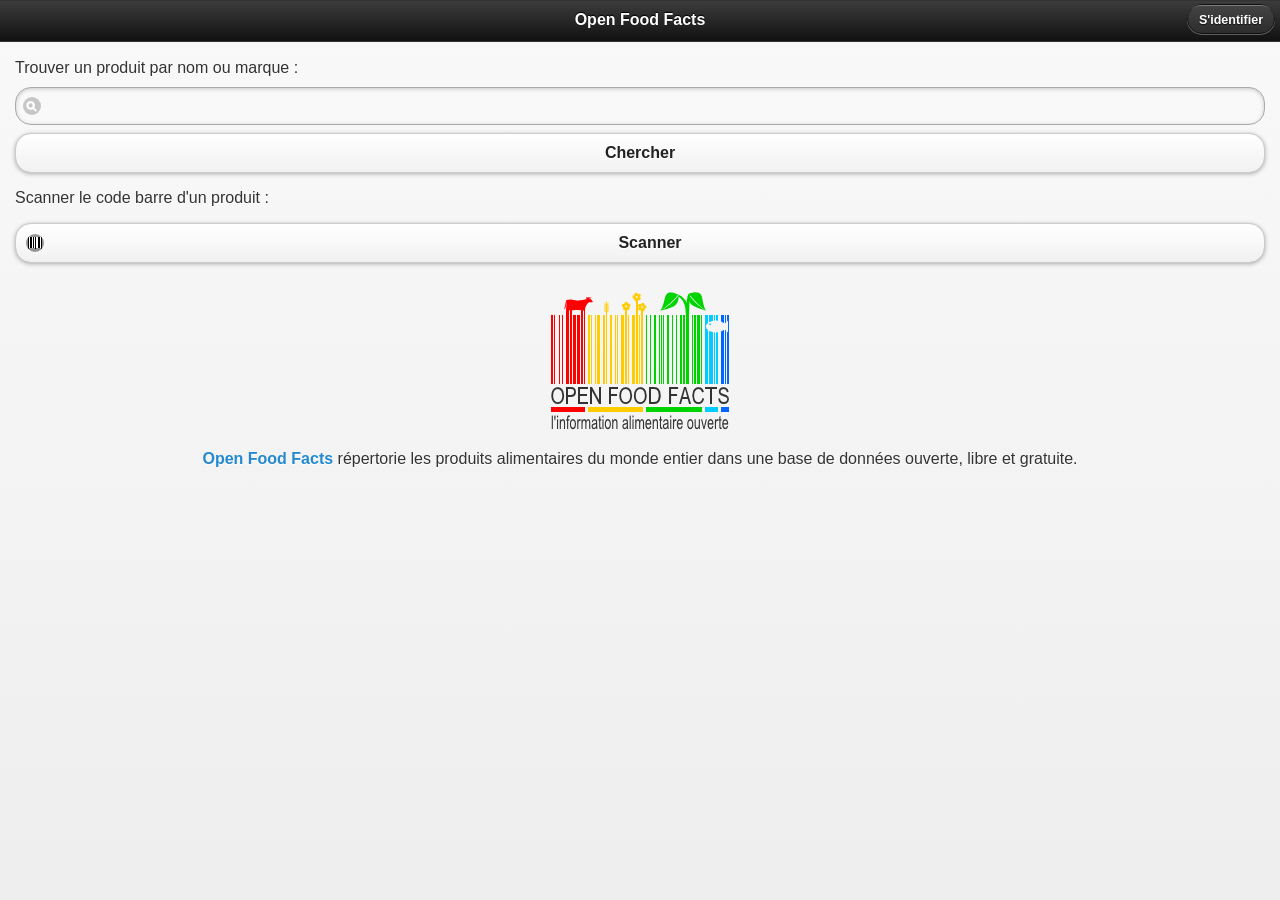
==== phonegap/Open Food Facts/assets/www/index.html @ 17e9d5e0 "added header" ====
<!DOCTYPE HTML>
<html>
<head>
<title>Open Food Facts</title>
<meta name="viewport" content="width=device-width, initial-scale=1"> 

<meta http-equiv="Content-type" content="text/html; charset=utf-8">

<script src="phonegap.js"></script>
<script type="text/javascript" charset="utf-8" src="barcodescanner.js"></script>   

<link rel="stylesheet" href="jquery.mobile-1.2.0.min.css" />
<link rel="stylesheet" href="off.css" />

<script src="jquery-1.8.2.min.js"></script>
<script src="jquery.mobile-1.2.0.min.js"></script>   
<script type="text/javascript" charset="utf-8">
    
var code;
    

function onDeviceReady() {
    // Now safe to use the PhoneGap API
    document.addEventListener("menubutton", onMenuKeyDown, false);
}

function onMenuKeyDown() {
	$.mobile.changePage('#page_menu', {transition: 'pop', role: 'dialog'});
}

// Called when capture operation is finished
//
function captureSuccess(mediaFiles) {
    var i, len;
    for (i = 0, len = mediaFiles.length; i < len; i += 1) {
        uploadFile(mediaFiles[i]);
    }       
}

// Called if something bad happens.
// 
function captureError(error) {
    //var msg = 'An error occurred during capture: ' + error.code;
    //navigator.notification.alert(msg, null, 'Erreur de prise de photo - ' + error.code);
}

// A button will call this function
//
function captureImage() {
    // Launch device camera application, 
    // allowing user to capture up to 2 images
    navigator.device.capture.captureImage(captureSuccess, captureError, {limit: 1});
}

// Upload files to server
function uploadFile(mediaFile) {
    var ft = new FileTransfer(),
        path = mediaFile.fullPath,
        name = mediaFile.name;

	console.log('Uploading image for product code: ' + code);
	
	var filename = name.replace(/\./, "_");
	var uploading = "uploading_" + filename;
	
	if ($(uploading).length <= 0) {
		$('#upload_image_result').append("<p id=\"" + uploading + "\"></p>");
	}
	$('#' + uploading).html('<img src="loading2.gif" style="margin-right:10px" />Envoi en cours');
		
	var params = {code: code, imagefield: "front" };
	if (window.localStorage.getItem("user_id")) {
		params.user_id = window.localStorage.getItem("user_id");
		params.password = window.localStorage.getItem("password");
	}

    ft.upload(path,
        "http://fr.openfoodfacts.org/cgi/product_image_upload.pl",
        function(result) {
            console.log('Upload success: ' + result.responseCode);
            console.log(result.bytesSent + ' bytes sent');
            $('#' + uploading).html("<p>Image reçue, merci !</p>");
        },
        function(error) {
            console.log('Error uploading file ' + path + ': ' + error.code);
            $('#' + uploading).html("<p>Problème lors de l'envoi de l'image.<input id=\"" + uploading + "_retry\" type=\"button\" value=\"Réessayer\"\" ></p>");
            $('#' + uploading + "_retry").click(function() {
  				uploadFile(mediaFile);
			});
        },
        { fileKey: 'imgupload_front', fileName: name, params : params});   
}
    
    
function loadmore_click (e) {
            	var href = $('#loadmorelink').attr("href");
            	$('#loadmore').html('<img src="loading2.gif" style="margin:10px" />');
			    $.getJSON(href, function(data) {
			    	$('#loadmore').remove();
			    	$('#search_results_list').append(data.jqm).listview('refresh');
			    	$('#loadmore').bind('click', loadmore_click);
			    	$('#loadmorelink').bind('click', loadmore_click);

			    });
			    e.preventDefault();
			    return false;
			}    
			
function show_login () {

	var user_id = window.localStorage.getItem("user_id");
	var password = window.localStorage.getItem("password");
	var name = window.localStorage.getItem("name");
	
	if ((user_id != null) && (password != null)) {
		$("#login_form").hide();
        $("#login_button").hide();
        $("#login_logout").show();
        if (name != null) {
        	$("#login_info").html("Bonjour " + name + " !");
        }
        $("#login_link").find('.ui-btn-text').text("Déconnecter");	
    }
	else {
		$("#login_form").show();
        $("#login_button").show();
        $("#login_logout").hide();
        $("#login_link").find('.ui-btn-text').text("S'identifier");	
	}
}			

    function init() {
        console.log("GOT AN ONLOAD!!!")
        //document.addEventListener("touchmove", preventBehavior, false);
        
        document.addEventListener("deviceready", onDeviceReady, false);
        
		show_login();
        
$('#search').submit(function() { // catch the form's submit event
	$('#search_results').html('<div id="loading"><p>Recherche en cours</p>'
				+ '<img src="loading2.gif" /></div>');
    $.mobile.changePage( "#page_search", {});
    $.ajax({ // create an AJAX call...
        data: $(this).serialize(), // get the form data
        type: $(this).attr('method'), // GET or POST
        url: $(this).attr('action'), // the file to call
        success: function(data) { // on success..
            $('#search_results').html(data.jqm); // update the DIV
            $('#page_search').trigger("create");
            
            $('#loadmore').bind('click', loadmore_click);
			$('#loadmorelink').bind('click', loadmore_click);
   
        }
    });
    return false; // cancel original event to prevent form submitting
}); 


$('[name=user_id]').change(function() {
	$("#login_button").show();
});
$('[name=password]').change(function() {
	$("#login_button").show();
});




$("#logout").bind( "click", function(event, ui) {
     	window.localStorage.removeItem("password");
       	window.localStorage.removeItem("name");  
       	$("#login_info").html("");          	
       	show_login();
       	return false;
});
   
$('#login').submit(function() { // catch the form's submit event

	$("#login_info").html('Connexion en cours');
	$("#login_button").hide();

    $.ajax({ // create an AJAX call...
        data: $(this).serialize(), // get the form data
        type: $(this).attr('method'), // GET or POST
        url: $(this).attr('action'), // the file to call
        success: function(data) { // on success..
            
            if (data.user_id) {
            	window.localStorage.setItem("user_id", $('[name=user_id]').val());
            	window.localStorage.setItem("password", $('[name=password]').val());
            	window.localStorage.setItem("name", data.name);
            }
            else {
            	window.localStorage.removeItem("password");
            	window.localStorage.removeItem("name");            	  	
            	$("#login_info").html("Mauvais nom d'utilisateur ou mot de passe");
            }
            show_login();
   
        },
        error: function(jqXHR, textStatus, errorThrown) {
            window.localStorage.removeItem("password");
            window.localStorage.removeItem("name");             
            $("#login_info").html("Identification impossible : pas de réseau ?");
            show_login();

        }
        
    });
    return false; // cancel original event to prevent form submitting
}); 
   
   
    }
    
    var preventBehavior = function(e) { 
      e.preventDefault(); 
    };

    
    function scan() {
    
    	console.log("Scanning");    	
    
        window.plugins.barcodeScanner.scan(function(result) {
        		console.log("Got a barcode");
        		console.log("Got a barcode: " + result.text + " format: " + result.format);
                // alert("We got a barcode\n" + "Result: " + result.text + "\n" + "Format: " + result.format);
                code = result.text; 
                $.mobile.changePage("#page_product?code=" + result.text);
            }, function(error) {
                console.log("Scanning failed: " + error);
                alert("Scanning failed: " + error);
            });
            
          console.log("Scanning -- done");
    }
    
    function encode(type, data) {
        window.plugins.barcodeScanner.encode(type, data, function(result) {
                alert("encode success: " + result);
            }, function(error) {
                alert("encoding failed: " + error);
            });
    }
    
    
$( document ).bind( "mobileinit", function() {
    // Make your jQuery Mobile framework configuration changes here!

    $.mobile.allowCrossDomainPages = true;
    // following option does not seem to work, adding a back button manually instead
     $.mobile.page.prototype.options.addBackBtn = true;

});


// There is one product page for all products
// Listen for any attempts to call changePage().
$(document).bind( "pagebeforechange", function( e, data ) {

	// We only want to handle changePage() calls where the caller is
	// asking us to load a page by URL.
	if ( typeof data.toPage === "string" ) {

		// We are being asked to load a page by URL, but we only
		// want to handle URLs that request the data for a specific
		// product.
		var u = $.mobile.path.parseUrl( data.toPage );
		var	re = /^#page_product/;

		if ( u.hash.search(re) !== -1 ) {

			// We're being asked to display the items for a specific category.
			// Call our internal method that builds the content for the category
			// on the fly based on our in-memory category data structure.
			showProduct( u, data.options );

			// Make sure to tell changePage() we've handled this call so it doesn't
			// have to do anything.
			e.preventDefault();
		}
		
		
		if (u.hash == '#page_menu') {
			var user_id = $('[name=user_id]').val();
			var password = $('[name=password]').val();
			var user_id_local = window.localStorage.getItem("user_id");
			var password_local = window.localStorage.getItem("password");
			if ((user_id == '') && (user_id_local != '')) {
				$('[name=user_id]').val(user_id_local);
			}
			if ((password == '') && (password_local != '')) {
				$('[name=password]').val(password_local);
			}
		}
	}
});


// Load the data for a specific category, based on
// the URL passed in. Generate markup for the items in the
// category, inject it into an embedded page, and then make
// that page the current active page.
function showProduct( urlObj, options )
{
	var code = urlObj.hash.replace( /.*code=/, "" ),

		// Get the object that represents the category we
		// are interested in. Note, that at this point we could
		// instead fire off an ajax request to fetch the data, but
		// for the purposes of this sample, it's already in memory.
		// category = categoryData[ categoryName ],

		// The pages we use to display our content are already in
		// the DOM. The id of the page we are going to write our
		// content into is specified in the hash before the '?'.
		pageSelector = urlObj.hash.replace( /\?.*$/, "" );


		// Get the page we are going to dump our content into.
		var $page = $( pageSelector ),

			// Get the header for the page.
			$header = $page.children( ":jqmData(role=header)" ),

			// Get the content area element for the page.
			$content = $page.children( ":jqmData(role=content)" ),

			// The markup we are going to inject into the content
			// area of the page.
			markup = "<p>Code barre : " + code + "</p>"
				+ '<div id="loading"><p>Recherche du produit dans la base Open Food Facts en cours</p>'
				+ '<img src="loading2.gif" /></div>';

		// Find the h1 element in our header and inject the name of
		// the category into it.
		$header.find( "h1" ).html( 'Produit ' + code  );
		
		$page.attr("data-backbtn",true);

		// Inject the category items markup into the content element.
		$content.html( markup );
		
		$page.trigger( "create" );
		
		// Pages are lazily enhanced. We call page() on the page
		// element to make sure it is always enhanced before we
		// attempt to enhance the listview markup we just injected.
		// Subsequent calls to page() are ignored since a page/widget
		// can only be enhanced once.
		$page.page();
		
		$page.live( 'swipeleft',function(event, ui){
  			parent.history.back();
        	return false;
		});

		// We don't want the data-url of the page we just modified
		// to be the url that shows up in the browser's location field,
		// so set the dataUrl option to the URL for the category
		// we just loaded.
		// options.dataUrl = urlObj.href;

		// Now call changePage() and tell it to switch to
		// the page we just modified.
		$.mobile.changePage( $page, options );
		
		// Load and display the product (from memory or from the server)
		// http://fr.openfoodfacts.org/api/v0/product/2165244002857.json
		
		console.log("getting " + 'http://fr.openfoodfacts.org/api/v0/product/' + code + '.jqm.json');
		
		$.get('http://fr.openfoodfacts.org/api/v0/product/' + code + '.jqm.json',
				 function(data) {
				
			// alert("data.status: " + data.status + " data.jqm: " + data.jqm);
			$content = $("#page_product").children( ":jqmData(role=content)" )
			if (data.status == 1) {
				$content.html (data.jqm);
				$header.find( "h1" ).html( data.title  );		
				$page.trigger( "create" );
			}
			else {
				//alert("nok data.status : " + data.status + " - verbose: " + data.status_verbose);
				$("#loading").html (data.jqm);
				$page.trigger( "create" );
				
			}
		}, 'json');
	
}




    
  </script>
  </head>
  <body onload="init();" id="stage" class="theme">
  
  <div data-role="page" id="page_home">

	<div data-role="header" data-position="fixed">
    <h1>Open Food Facts</h1>
    <a href="#page_menu" data-rel="dialog" class="ui-btn-right" id="login_link">S'identifier</a>
	</div><!-- /header -->

	<div data-role="content">
	<form id="search" name="search" action="http://fr.openfoodfacts.org/cgi/search.pl" method="post">
	<label for="search_terms">Trouver un produit par nom ou marque :</label>
	<input type="hidden" name="action" value="process" />
	<input type="hidden" name="jqm" value="1" />
	<input type="search" id="search_terms" name="search_terms" value="" />
	<input type="submit" value="Chercher" />
	</form>
	<p>Scanner le code barre d'un produit :</p>
	<a href="#" data-role="button" data-icon="off-scan" onclick="scan();">Scanner</a>

	<br />
	<div style="text-align:center">
	<img src="openfoodfacts-logo-fr.png" alt="Open Food Facts" /><br />
	<p><a href="http://fr.openfoodfacts.org">Open Food Facts</a> répertorie les produits alimentaires du monde entier
	dans une base de données ouverte, libre et gratuite.</p>	
	</div>
	
	
	</div><!-- /content -->

  </div><!-- /page -->
  
  <div data-role="page" id="page_menu">
    <div data-role="header">
    <h1>S'identifier</h1>
    </div>
        
    <div data-role="content" data-inset="true">  
    
<div id="login_form">
<p>Connectez-vous pour ajouter des produits ou modifier leurs fiches.</p>

<form id="login" name="login" method="post" action="http://fr.openfoodfacts.org/cgi/session.pl">
Nom d'utilisateur ou adresse e-mail :<br>
<input type="hidden" name="jqm" value="1" />
<input name="user_id" tabindex="1" type="text">
Mot de passe :<br>
<input name="password" tabindex="2" type="password">

<div id="login_button">
<input tabindex="3" role="button" value="Se connecter" type="submit">
<p>Pas encore inscrit(e) ? <a href="/cgi/user.pl">Créez votre compte</a></p>	  
</div>

</form>
</div>

<div id="login_info"></div>

<div id="login_logout">
<br/>
<a id="logout" href="#"  data-role="button">Se déconnecter</a>
</div>

<div id="login_close">
<br/>
<a href="#" data-rel="back" data-role="button">Fermer</a>
</div>

    </div>
  </div>
  
  <div data-role="page" id="page_product">
    <div data-role="header" data-position="fixed">
    <a id="backbutton" href="#" data-rel="back" data-icon="arrow-l">Retour</a>
    <h1>Produit</h1>
    </div>
    
    <div data-role="content">
    </div>
  </div>
  
  <div data-role="page" id="page_search">
    <div data-role="header" data-position="fixed">
    <a id="backbutton" href="#" data-rel="back" data-icon="arrow-l">Retour</a>
    <h1>Recherche</h1>
    </div>
    
    <h1>Recherche du produit</h1>
    <div data-role="content" id="search_results">
    </div>
  </div>


<script src="retina.js" type="text/javascript"></script>

 </body>
</html>
---- phonegap/Open Food Facts/assets/www/off.css ----
.ui-icon-off-scan {
	background-image: url("app-icon-scan.png");
}
.ui-icon-off-camera {
	background-image: url("app-icon-camera.png");
}

@media only screen and (-webkit-min-device-pixel-ratio: 2) {
	.ui-icon-off-scan {
		background-image: url("app-icon-scan-highres.png");
		background-size: 18px 18px;
	}
	.ui-icon-off-camera {
		background-image: url("app-icon-camera-highres.png");
		background-size: 18px 18px;
	}	
}


h1 {
	margin-top:40px;
}

a { text-decoration: none;}

a, a:visited { color: blue;}
a:hover { text-decoration: underline; }


hr.floatclear {
background: none;
border: 0;
clear: both;
display: block;
float: none;
font-size: 0;
margin: 0;
padding: 0;
overflow: hidden;
visibility: hidden;
width: 0;
height: 0;
}

hr.floatleft {
background: none;
border: 0;
clear: left;
display: block;
float: none;
font-size: 0;
margin: 0;
padding: 0;
overflow: hidden;
visibility: hidden;
width: 0;
height: 0;
}

hr.floatright {
background: none;
border: 0;
clear: right;
display: block;
float: none;
font-size: 0;
margin: 0;
padding: 0;
overflow: hidden;
visibility: hidden;
width: 0;
height: 0;
}



.data_table label, .data_table input { display: inline}
.data_table input, .data_table select { font-size: 1em }
.nutriment_label  { text-align: left; width: 300px; }
.nutriment_value { text-align: right }
.nutriment_subx { font-size: 0.9em;}
.data_table .nutriment_sub .nutriment_label { padding-left:20px;}
input.nutriment_value { width:50px;}
thead, tbody { margin:0px; padding:0px; }


.data_table { margin-top:20px; padding:0px; vertical-align:middle; border-collapse:collapse}
.data_table td, .data_table th { margin:0px; padding-left:3px;padding-right:3px;}
.data_table .nutriment_head { background-color: #8888ff; color: white; }
.data_table .nutriment_main { border-top:3px solid white; background-color: #ddddff;}
.data_table .nutriment_sub, .data_table .nutriment_sub td { border-top: 1px solid #ddddff; background-color: #eeeeff; }
.ui-autocomplete li { font-size: 1em;}
#nutriment_carbon-footprint_tr { background-color:#ddffdd }

#inactive-content h1, h2, h3, h4 {
	margin-top:20px;
	margin-bottom:10px;
	width:auto;
	border-bottom:1px solid #ccc;
	display:block;
	clear:left;
}


ul.products {
	list-style:none;
	padding: 0;
	margin: 0;	
}

.products li {
	text-align:center;
	display:block;
	width:120px;;
	height:150px;
	padding:10px;
	overflow:hidden;
	margin:10px;
	float:left;
}

.products div {
	width:120px;
	height:100px;
	line-height:100px;
	text-align:center;
	padding:0px;
	margin:0px;
	display: table-cell;
	vertical-align:middle;
}

.products img {
	vertical-align:middle;
}

.fileinput-button {
  position: relative;
  overflow: hidden;
}
.fileinput-button input {
  position: absolute;
  top: 0;
  right: 0;
  margin: 0;
  border: solid transparent;
  border-width: 0 0 100px 200px;
  opacity: 0;
  filter: alpha(opacity=0);
  -moz-transform: translate(-300px, 0) scale(4);
  direction: ltr;
  cursor: pointer;
}

#pages {
	clear:left;
}
#pages div {margin-left:5px; display:inline;}
#current_page {font-weight:bold;}
#breadcrumbs {clear:both;padding-top:20px}
#breadcrumbs div {display:inline}

.additives_3, a.additives_3 {
	color:red;
}

.additives_2, a.additives_2 {
	color:darkorange;
}

.additives_1, a.additives_1 {
	color:#ffbb00;
}


.image_box {
	float:right;
	border:1px solid grey;
	background-color:#ffffff;
	padding:10px;
	text-align:center;
	font-style:italic;
	margin-left:20px;
	margin-bottom:5px;
}	

.field_div {
	display:inline;
	float:left;
	margin-right:30px;
	margin-top:10px;
	margin-bottom:10px;
}

.field {
	font-weight:bold;
}
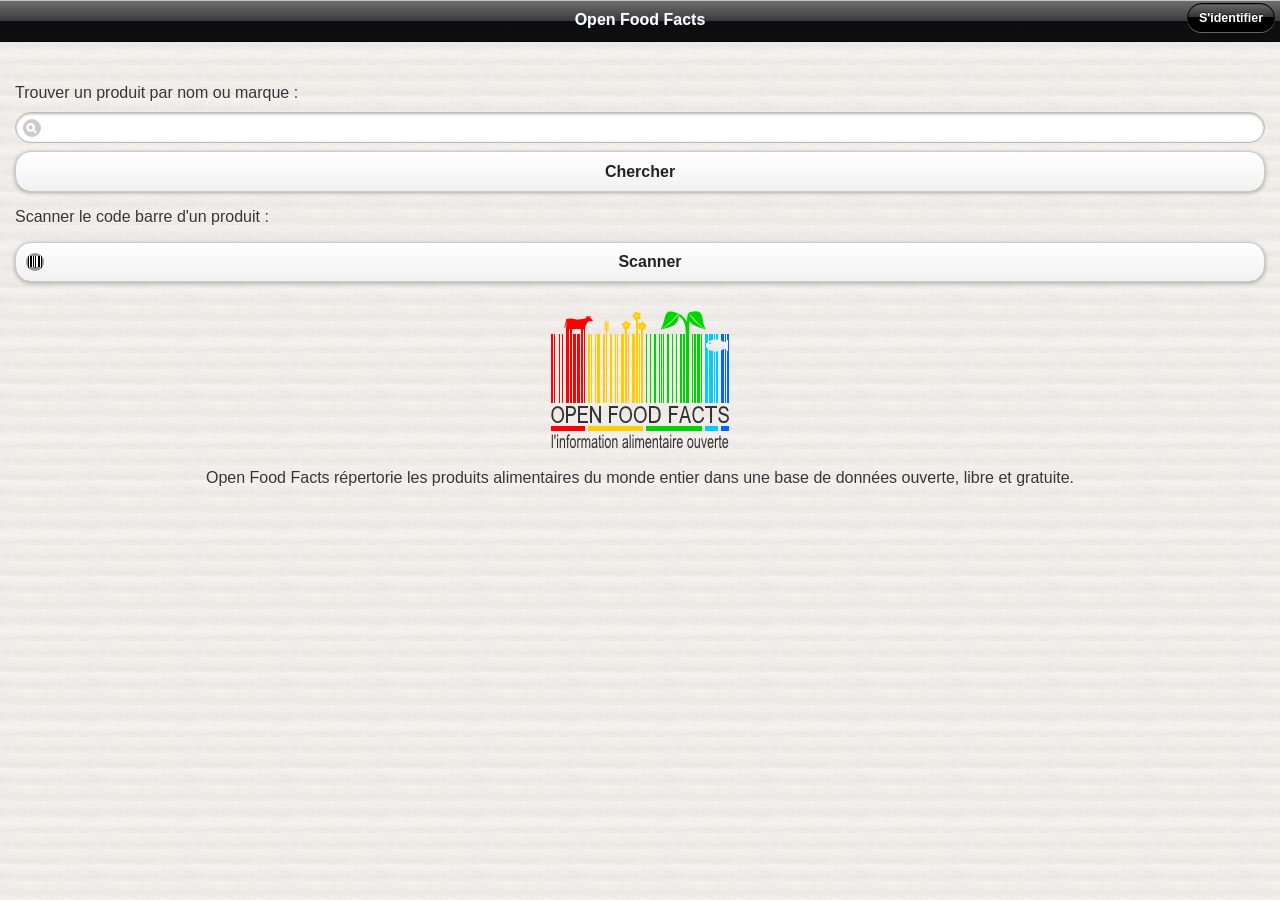
==== commit 2465c9db: "Added iOS like styles" ====
--- a/phonegap/Open Food Facts/assets/www/index.html
+++ b/phonegap/Open Food Facts/assets/www/index.html
@@ -10,6 +10,7 @@
 <script type="text/javascript" charset="utf-8" src="barcodescanner.js"></script>   
 
 <link rel="stylesheet" href="jquery.mobile-1.2.0.min.css" />
+<link href="ios_inspired/styles.css" rel="stylesheet" />
 <link rel="stylesheet" href="off.css" />
 
 <script src="jquery-1.8.2.min.js"></script>
@@ -229,7 +230,9 @@
         		console.log("Got a barcode: " + result.text + " format: " + result.format);
                 // alert("We got a barcode\n" + "Result: " + result.text + "\n" + "Format: " + result.format);
                 code = result.text; 
-                $.mobile.changePage("#page_product?code=" + result.text);
+                if (code != '') {
+                	$.mobile.changePage("#page_product?code=" + result.text);
+                }
             }, function(error) {
                 console.log("Scanning failed: " + error);
                 alert("Scanning failed: " + error);
@@ -422,7 +425,7 @@
 	<br />
 	<div style="text-align:center">
 	<img src="openfoodfacts-logo-fr.png" alt="Open Food Facts" /><br />
-	<p><a href="http://fr.openfoodfacts.org">Open Food Facts</a> répertorie les produits alimentaires du monde entier
+	<p>Open Food Facts répertorie les produits alimentaires du monde entier
 	dans une base de données ouverte, libre et gratuite.</p>	
 	</div>
 	
@@ -450,7 +453,7 @@
 
 <div id="login_button">
 <input tabindex="3" role="button" value="Se connecter" type="submit">
-<p>Pas encore inscrit(e) ? <a href="/cgi/user.pl">Créez votre compte</a></p>	  
+<p>Pas encore inscrit(e) ? <a href="http://fr.openfoodfacts.org/cgi/user.pl">Créez votre compte</a></p>	  
 </div>
 
 </form>
@@ -460,7 +463,7 @@
 
 <div id="login_logout">
 <br/>
-<a id="logout" href="#"  data-role="button">Se déconnecter</a>
+<a id="logout" href="#" data-role="button">Se déconnecter</a>
 </div>
 
 <div id="login_close">
@@ -487,7 +490,6 @@
     <h1>Recherche</h1>
     </div>
     
-    <h1>Recherche du produit</h1>
     <div data-role="content" id="search_results">
     </div>
   </div>
--- a/phonegap/Open Food Facts/assets/www/ios_inspired/styles.css
+++ b/phonegap/Open Food Facts/assets/www/ios_inspired/styles.css
@@ -0,0 +1,250 @@
+/* === PAGE BACKGROUND AND GENERICS === */
+.ui-page, .ui-mobile-viewport {
+	background: url(images/tiling_stripes.gif);
+}
+
+.ui-content {
+	//color: #4c596e;
+}
+
+
+
+
+/* === HEADER BARS - DEFAULT AND BLACK === */
+.ui-header {
+	border: 0 none;
+	padding: 1px 0;
+	-webkit-box-sizing: border-box;
+	-moz-box-sizing: border-box;
+	box-sizing: border-box;
+	-webkit-box-shadow: 0 1px 0 rgba(255,255,255,0.6) inset, 0 -1px 0 rgba(0,0,0,0.6) inset;
+	-moz-box-shadow: 0 1px 0 rgba(255,255,255,0.6) inset, 0 -1px 0 rgba(0,0,0,0.6) inset;
+	box-shadow: 0 1px 0 rgba(255,255,255,0.6) inset, 0 -1px 0 rgba(0,0,0,0.6) inset;
+		background: #717172; /* Old browsers */
+		background: -moz-linear-gradient(top,  #717172 0%, #3a3a3a 50%, #0d0d0f 50%, #0f0f10 100%); /* FF3.6+ */
+		background: -webkit-gradient(linear, left top, left bottom, color-stop(0%,#717172), color-stop(50%,#3a3a3a), color-stop(50%,#0d0d0f), color-stop(100%,#0f0f10)); /* Chrome,Safari4+ */
+		background: -webkit-linear-gradient(top,  #717172 0%,#3a3a3a 50%,#0d0d0f 50%,#0f0f10 100%); /* Chrome10+,Safari5.1+ */
+		background: -o-linear-gradient(top,  #717172 0%,#3a3a3a 50%,#0d0d0f 50%,#0f0f10 100%); /* Opera 11.10+ */
+		background: -ms-linear-gradient(top,  #717172 0%,#3a3a3a 50%,#0d0d0f 50%,#0f0f10 100%); /* IE10+ */
+		background: linear-gradient(top,  #717172 0%,#3a3a3a 50%,#0d0d0f 50%,#0f0f10 100%); /* W3C */
+		filter: progid:DXImageTransform.Microsoft.gradient( startColorstr='#717172', endColorstr='#0f0f10',GradientType=0 ); /* IE6-9 */
+}
+
+.ui-header .ui-btn-inner {
+	border: 0 none;
+}
+
+.ui-header .ui-title {
+	text-shadow: 0 -1px 0 #4c596a !important;
+}
+
+/* === LIST VIEWS === */
+.ui-listview {
+	-webkit-box-shadow: 0 1px 0 rgba(255,255,255,0.5);
+	-moz-box-shadow: 0 1px 0 rgba(255,255,255,0.5);
+	box-shadow: 0 1px 0 rgba(255,255,255,0.5);
+}
+
+.ui-listview, .ui-listview li {
+	border-color: #bbbbbb;
+	background: #ffffff;
+}
+
+.ui-listview .ui-btn-down-c {
+	background: #106ce5;
+}
+.ui-listview .ui-btn-down-c a {
+	color: #FFF;
+	text-shadow: none;
+}
+.ui-listview .ui-icon-arrow-r {
+	-webkit-box-shadow: none;
+	-moz-box-shadow: none;
+	box-shadow: none;
+}
+
+.ui-listview .ui-li-divider {
+	padding-top: 0.4em;
+	padding-bottom: 0.4em;
+	text-shadow: 0 1px 0 rgba(0,0,0,0.5);
+	border-top: #717d85;
+	border-bottom: #989ea4;
+		-webkit-box-shadow: 0 2px 0 rgba(255,255,255,0.4) inset;
+		-moz-box-shadow: 0 2px 0 rgba(255,255,255,0.4) inset;
+		box-shadow: 0 2px 0 rgba(255,255,255,0.4) inset;
+			background: #6d8291; /* Old browsers */
+			background: -moz-linear-gradient(top,  #6d8291 0%, #8ea0ad 100%); /* FF3.6+ */
+			background: -webkit-gradient(linear, left top, left bottom, color-stop(0%,#6d8291), color-stop(100%,#8ea0ad)); /* Chrome,Safari4+ */
+			background: -webkit-linear-gradient(top,  #6d8291 0%,#8ea0ad 100%); /* Chrome10+,Safari5.1+ */
+			background: -o-linear-gradient(top,  #6d8291 0%,#8ea0ad 100%); /* Opera 11.10+ */
+			background: -ms-linear-gradient(top,  #6d8291 0%,#8ea0ad 100%); /* IE10+ */
+			background: linear-gradient(top,  #6d8291 0%,#8ea0ad 100%); /* W3C */
+			filter: progid:DXImageTransform.Microsoft.gradient( startColorstr='#6d8291', endColorstr='#8ea0ad',GradientType=0 ); /* IE6-9 */
+}
+
+.ui-listview .ui-icon-arrow-r {
+	background: transparent url(images/arrow_right.png) center center no-repeat !important;
+		-webkit-border-radius: 0;
+		-moz-border-radius: 0;
+		border-radius: 0;
+}
+
+/* === SEARCH FIELD === */
+.ui-input-search {
+	height: 31px;
+	background-color: #FFF;
+	border: 1px solid #bbbbbb;
+		-webkit-box-shadow: 0 1px 3px rgba(0,0,0,0.3) inset;
+		-moz-box-shadow: 0 1px 3px rgba(0,0,0,0.3) inset;
+		box-shadow: 0 1px 3px rgba(0,0,0,0.3) inset;
+}
+
+/* === TEXT FIELD === */
+input.ui-input-text {
+	//height: 31px;
+	background-color: #FFF;
+	border: 1px solid #bbbbbb;
+		-webkit-box-shadow: 0 1px 3px rgba(0,0,0,0.3) inset;
+		-moz-box-shadow: 0 1px 3px rgba(0,0,0,0.3) inset;
+		box-shadow: 0 1px 3px rgba(0,0,0,0.3) inset;
+}
+.ui-icon-searchfield .ui-input-text {
+	height: auto;
+		-webkit-box-shadow: none;
+		-moz-box-shadow: none;
+		box-shadow: none;
+}
+
+
+
+/* === BACK BUTTON === */
+.ui-header a[data-rel='back'] {
+	background: transparent url(images/backButtonSprite.png) 0 0 no-repeat !important;
+	background-position: 0 -30px !important;
+	
+		-webkit-box-shadow: none !important; 
+		-moz-box-shadow: none !important; 
+		box-shadow: none !important;
+			-webkit-border-radius: 0 !important;
+			-moz-border-radius: 0 !important;
+			border-radius: 0 !important;
+	border: 0 none !important;
+	height: 30px;
+}
+
+.ui-header a[data-rel='back'] .ui-btn-inner {
+	background: transparent url(images/backButtonSprite.png) right 0 no-repeat !important;
+	background-position: right -30px !important;	
+	margin: 0 0 0 15px;
+	padding: 0 8px 0 0 !important;
+	height: 30px;
+	line-height: 30px;
+		-webkit-box-shadow: none !important; 
+		-moz-box-shadow: none !important; 
+		box-shadow: none !important;
+}
+
+.ui-header a[data-rel='back'] .ui-icon {
+	display: none;
+}
+
+// adapted from https://github.com/taitems/iOS-Inspired-jQuery-Mobile-Theme
+
+
+
+/* === CUSTOM HEADER BUTTONS === */
+.ui-header .ui-btn {
+	border-color: #375074;
+	top: 6px;
+		-webkit-border-radius: 5px;
+		-moz-border-radius: 5px;
+		border-radius: 5px;
+			-webkit-box-shadow: 0 1px 0 rgba(255,255,255,0.36), 0 1px 0 rgba(0,0,0,0.25) inset !important;
+			-moz-box-shadow: 0 1px 0 rgba(255,255,255,0.36), 0 1px 0 rgba(0,0,0,0.25) inset !important;
+			box-shadow: 0 1px 0 rgba(255,255,255,0.36), 0 1px 0 rgba(0,0,0,0.25) inset !important;
+				background: #89a0be; /* Old browsers */
+				background: -moz-linear-gradient(top,  #89a0be 0%, #5877a2 50%, #486a9a 51%, #4a6c9b 100%); /* FF3.6+ */
+				background: -webkit-gradient(linear, left top, left bottom, color-stop(0%,#89a0be), color-stop(50%,#5877a2), color-stop(51%,#486a9a), color-stop(100%,#4a6c9b)); /* Chrome,Safari4+ */
+				background: -webkit-linear-gradient(top,  #89a0be 0%,#5877a2 50%,#486a9a 51%,#4a6c9b 100%); /* Chrome10+,Safari5.1+ */
+				background: -o-linear-gradient(top,  #89a0be 0%,#5877a2 50%,#486a9a 51%,#4a6c9b 100%); /* Opera 11.10+ */
+				background: -ms-linear-gradient(top,  #89a0be 0%,#5877a2 50%,#486a9a 51%,#4a6c9b 100%); /* IE10+ */
+				background: linear-gradient(top,  #89a0be 0%,#5877a2 50%,#486a9a 51%,#4a6c9b 100%); /* W3C */
+				filter: progid:DXImageTransform.Microsoft.gradient( startColorstr='#89a0be', endColorstr='#4a6c9b',GradientType=0 ); /* IE6-9 */
+}
+.ui-header .ui-btn .ui-btn-inner {
+	-webkit-border-radius: 0;
+	-moz-border-radius: 0;
+	border-radius: 0;
+}
+.ui-header .ui-btn, .ui-header .ui-btn  {
+	border-color: #000;
+		-webkit-box-shadow: 0 1px 0 rgba(255,255,255,0.36), 0 1px 0 rgba(0,0,0,0.25) inset !important;
+		-moz-box-shadow: 0 1px 0 rgba(255,255,255,0.36), 0 1px 0 rgba(0,0,0,0.25) inset !important;
+		box-shadow: 0 1px 0 rgba(255,255,255,0.36), 0 1px 0 rgba(0,0,0,0.25) inset !important;
+			background: #6a6a6a; /* Old browsers */
+			background: -moz-linear-gradient(top,  #6a6a6a 0%, #313131 49%, #000000 50%, #000000 100%); /* FF3.6+ */
+			background: -webkit-gradient(linear, left top, left bottom, color-stop(0%,#6a6a6a), color-stop(49%,#313131), color-stop(50%,#000000), color-stop(100%,#000000)); /* Chrome,Safari4+ */
+			background: -webkit-linear-gradient(top,  #6a6a6a 0%,#313131 49%,#000000 50%,#000000 100%); /* Chrome10+,Safari5.1+ */
+			background: -o-linear-gradient(top,  #6a6a6a 0%,#313131 49%,#000000 50%,#000000 100%); /* Opera 11.10+ */
+			background: -ms-linear-gradient(top,  #6a6a6a 0%,#313131 49%,#000000 50%,#000000 100%); /* IE10+ */
+			background: linear-gradient(top,  #6a6a6a 0%,#313131 49%,#000000 50%,#000000 100%); /* W3C */
+			filter: progid:DXImageTransform.Microsoft.gradient( startColorstr='#6a6a6a', endColorstr='#000000',GradientType=0 ); /* IE6-9 */
+}
+.ui-header .ui-btn .ui-btn-text, .ui-header .ui-btn-hover .ui-btn-text {
+	color: #FFF;
+	text-shadow: 0 -1px 0 rgba(0,0,0,0.5);
+}
+.ui-header .ui-btn-up-c, .ui-header .ui-btn-hover-c  {
+	border-color: #451c1b;
+		-webkit-box-shadow: 0 1px 0 rgba(255,255,255,0.36), 0 1px 0 rgba(0,0,0,0.25) inset !important;
+		-moz-box-shadow: 0 1px 0 rgba(255,255,255,0.36), 0 1px 0 rgba(0,0,0,0.25) inset !important;
+		box-shadow: 0 1px 0 rgba(255,255,255,0.36), 0 1px 0 rgba(0,0,0,0.25) inset !important;
+			background: #dc7679; /* Old browsers */
+			background: -moz-linear-gradient(top,  #dc7679 0%, #dc7679 49%, #cd2a27 50%, #c92a29 100%); /* FF3.6+ */
+			background: -webkit-gradient(linear, left top, left bottom, color-stop(0%,#dc7679), color-stop(49%,#dc7679), color-stop(50%,#cd2a27), color-stop(100%,#c92a29)); /* Chrome,Safari4+ */
+			background: -webkit-linear-gradient(top,  #dc7679 0%,#dc7679 49%,#cd2a27 50%,#c92a29 100%); /* Chrome10+,Safari5.1+ */
+			background: -o-linear-gradient(top,  #dc7679 0%,#dc7679 49%,#cd2a27 50%,#c92a29 100%); /* Opera 11.10+ */
+			background: -ms-linear-gradient(top,  #dc7679 0%,#dc7679 49%,#cd2a27 50%,#c92a29 100%); /* IE10+ */
+			background: linear-gradient(top,  #dc7679 0%,#dc7679 49%,#cd2a27 50%,#c92a29 100%); /* W3C */
+			filter: progid:DXImageTransform.Microsoft.gradient( startColorstr='#dc7679', endColorstr='#c92a29',GradientType=0 ); /* IE6-9 */
+}
+.ui-header .ui-btn-up-c .ui-btn-text, .ui-header .ui-btn-hover-c .ui-btn-text {
+	color: #FFF;
+	text-shadow: 0 -1px 0 rgba(0,0,0,0.5);
+}
+.ui-header .ui-btn-up-d, .ui-header .ui-btn-hover-d  {
+	border-color: #375074;
+		-webkit-box-shadow: 0 1px 0 rgba(255,255,255,0.36), 0 1px 0 rgba(0,0,0,0.25) inset !important;
+		-moz-box-shadow: 0 1px 0 rgba(255,255,255,0.36), 0 1px 0 rgba(0,0,0,0.25) inset !important;
+		box-shadow: 0 1px 0 rgba(255,255,255,0.36), 0 1px 0 rgba(0,0,0,0.25) inset !important;
+			background: #376fe0; /* Old browsers */
+			background: -moz-linear-gradient(top,  #376fe0 0%, #376fe0 49%, #2361de 50%, #2463de 100%); /* FF3.6+ */
+			background: -webkit-gradient(linear, left top, left bottom, color-stop(0%,#376fe0), color-stop(49%,#376fe0), color-stop(50%,#2361de), color-stop(100%,#2463de)); /* Chrome,Safari4+ */
+			background: -webkit-linear-gradient(top,  #376fe0 0%,#376fe0 49%,#2361de 50%,#2463de 100%); /* Chrome10+,Safari5.1+ */
+			background: -o-linear-gradient(top,  #376fe0 0%,#376fe0 49%,#2361de 50%,#2463de 100%); /* Opera 11.10+ */
+			background: -ms-linear-gradient(top,  #376fe0 0%,#376fe0 49%,#2361de 50%,#2463de 100%); /* IE10+ */
+			background: linear-gradient(top,  #376fe0 0%,#376fe0 49%,#2361de 50%,#2463de 100%); /* W3C */
+			filter: progid:DXImageTransform.Microsoft.gradient( startColorstr='#376fe0', endColorstr='#2463de',GradientType=0 ); /* IE6-9 */
+}
+.ui-header .ui-btn-up-d .ui-btn-text, .ui-header .ui-btn-hover-d .ui-btn-text {
+	color: #FFF;
+	text-shadow: 0 -1px 0 rgba(0,0,0,0.5);
+}
+
+
+
+/* === RETINA DEVICE FIXES === */
+@media (-webkit-min-device-pixel-ratio : 1.5), (min-device-pixel-ratio : 1.5) {
+	.ui-listview .ui-icon-arrow-r {
+		background-image: url(images/arrow_right@2x.png) !important;
+		background-size: 9.5px 14px;
+	}
+	.ui-header a[data-rel='back'], .ui-header a[data-rel="back"] .ui-btn-inner {
+		background-image: url(images/backButtonSprite@2x.png) !important;
+		background-size: 500px 60px;
+	}
+	.ui-input-clear {
+		background-position: right 0;
+		background-size: 100px 250px;
+	}
+}		
--- a/phonegap/Open Food Facts/assets/www/off.css
+++ b/phonegap/Open Food Facts/assets/www/off.css
@@ -1,3 +1,7 @@
+.ui-page, .ui-mobile-viewport {
+	background: white url("images/background.png") repeat;
+}
+
 .ui-icon-off-scan {
 	background-image: url("app-icon-scan.png");
 }
@@ -18,13 +22,15 @@
 
 
 h1 {
-	margin-top:40px;
-}
-
-a { text-decoration: none;}
-
-a, a:visited { color: blue;}
-a:hover { text-decoration: underline; }
+	//margin-top:20px;
+}
+
+.ui-content {
+	padding-top:40px;
+}
+
+
+a, a:visited, a:hover { text-decoration:none;}
 
 
 hr.floatclear {
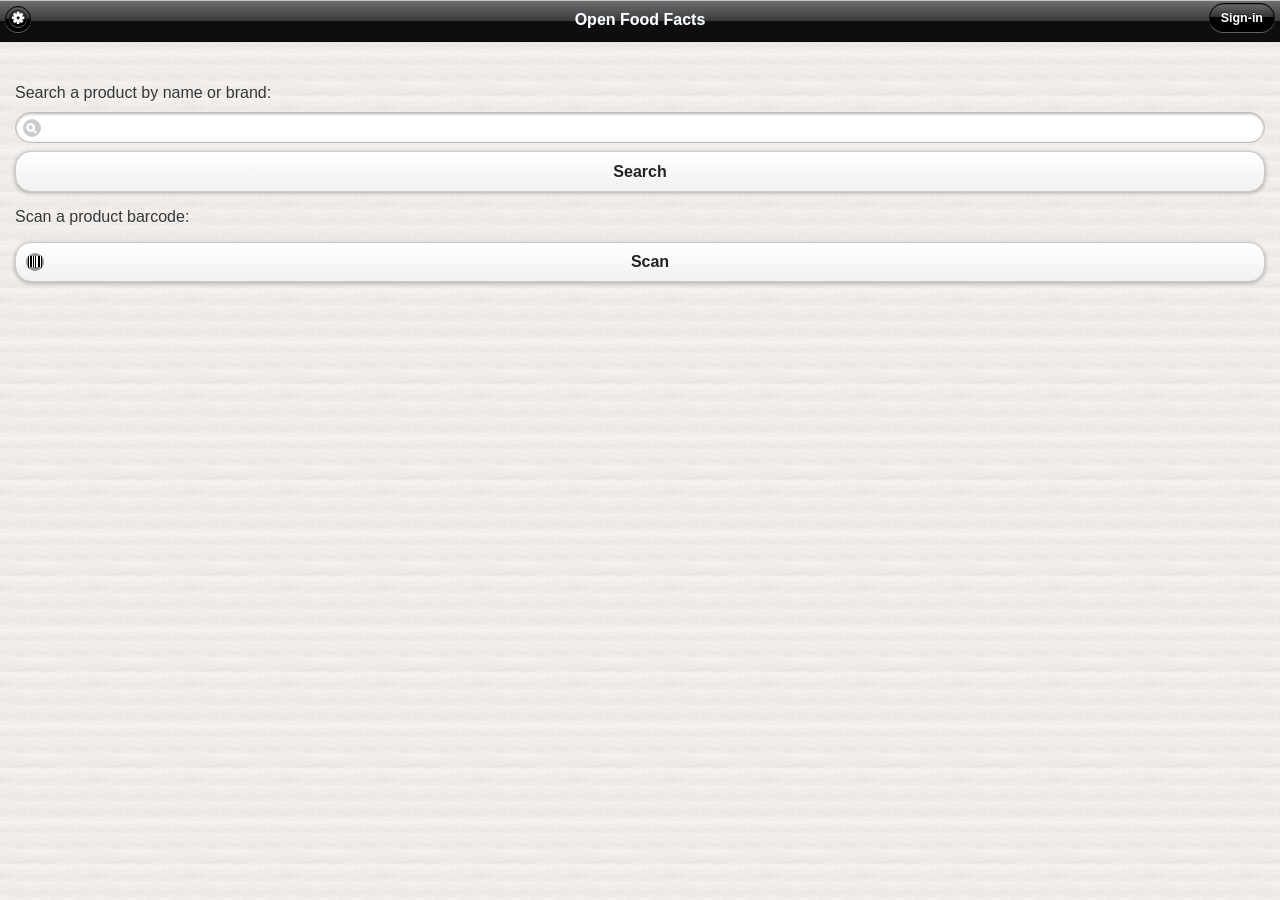
==== commit 2b872899: "i18n + phonegap 2.5.0 + new barcodescanner plugin" ====
--- a/phonegap/Open Food Facts/assets/www/index.html
+++ b/phonegap/Open Food Facts/assets/www/index.html
@@ -1,501 +1,615 @@
-<!DOCTYPE HTML>
-<html>
-<head>
-<title>Open Food Facts</title>
-<meta name="viewport" content="width=device-width, initial-scale=1"> 
-
-<meta http-equiv="Content-type" content="text/html; charset=utf-8">
-
-<script src="phonegap.js"></script>
-<script type="text/javascript" charset="utf-8" src="barcodescanner.js"></script>   
-
-<link rel="stylesheet" href="jquery.mobile-1.2.0.min.css" />
-<link href="ios_inspired/styles.css" rel="stylesheet" />
-<link rel="stylesheet" href="off.css" />
-
-<script src="jquery-1.8.2.min.js"></script>
-<script src="jquery.mobile-1.2.0.min.js"></script>   
-<script type="text/javascript" charset="utf-8">
-    
-var code;
-    
-
-function onDeviceReady() {
-    // Now safe to use the PhoneGap API
-    document.addEventListener("menubutton", onMenuKeyDown, false);
-}
-
-function onMenuKeyDown() {
-	$.mobile.changePage('#page_menu', {transition: 'pop', role: 'dialog'});
-}
-
-// Called when capture operation is finished
-//
-function captureSuccess(mediaFiles) {
-    var i, len;
-    for (i = 0, len = mediaFiles.length; i < len; i += 1) {
-        uploadFile(mediaFiles[i]);
-    }       
-}
-
-// Called if something bad happens.
-// 
-function captureError(error) {
-    //var msg = 'An error occurred during capture: ' + error.code;
-    //navigator.notification.alert(msg, null, 'Erreur de prise de photo - ' + error.code);
-}
-
-// A button will call this function
-//
-function captureImage() {
-    // Launch device camera application, 
-    // allowing user to capture up to 2 images
-    navigator.device.capture.captureImage(captureSuccess, captureError, {limit: 1});
-}
-
-// Upload files to server
-function uploadFile(mediaFile) {
-    var ft = new FileTransfer(),
-        path = mediaFile.fullPath,
-        name = mediaFile.name;
-
-	console.log('Uploading image for product code: ' + code);
-	
-	var filename = name.replace(/\./, "_");
-	var uploading = "uploading_" + filename;
-	
-	if ($(uploading).length <= 0) {
-		$('#upload_image_result').append("<p id=\"" + uploading + "\"></p>");
-	}
-	$('#' + uploading).html('<img src="loading2.gif" style="margin-right:10px" />Envoi en cours');
-		
-	var params = {code: code, imagefield: "front" };
-	if (window.localStorage.getItem("user_id")) {
-		params.user_id = window.localStorage.getItem("user_id");
-		params.password = window.localStorage.getItem("password");
-	}
-
-    ft.upload(path,
-        "http://fr.openfoodfacts.org/cgi/product_image_upload.pl",
-        function(result) {
-            console.log('Upload success: ' + result.responseCode);
-            console.log(result.bytesSent + ' bytes sent');
-            $('#' + uploading).html("<p>Image reçue, merci !</p>");
-        },
-        function(error) {
-            console.log('Error uploading file ' + path + ': ' + error.code);
-            $('#' + uploading).html("<p>Problème lors de l'envoi de l'image.<input id=\"" + uploading + "_retry\" type=\"button\" value=\"Réessayer\"\" ></p>");
-            $('#' + uploading + "_retry").click(function() {
-  				uploadFile(mediaFile);
-			});
-        },
-        { fileKey: 'imgupload_front', fileName: name, params : params});   
-}
-    
-    
-function loadmore_click (e) {
-            	var href = $('#loadmorelink').attr("href");
-            	$('#loadmore').html('<img src="loading2.gif" style="margin:10px" />');
-			    $.getJSON(href, function(data) {
-			    	$('#loadmore').remove();
-			    	$('#search_results_list').append(data.jqm).listview('refresh');
-			    	$('#loadmore').bind('click', loadmore_click);
-			    	$('#loadmorelink').bind('click', loadmore_click);
-
-			    });
-			    e.preventDefault();
-			    return false;
-			}    
-			
-function show_login () {
-
-	var user_id = window.localStorage.getItem("user_id");
-	var password = window.localStorage.getItem("password");
-	var name = window.localStorage.getItem("name");
-	
-	if ((user_id != null) && (password != null)) {
-		$("#login_form").hide();
-        $("#login_button").hide();
-        $("#login_logout").show();
-        if (name != null) {
-        	$("#login_info").html("Bonjour " + name + " !");
-        }
-        $("#login_link").find('.ui-btn-text').text("Déconnecter");	
-    }
-	else {
-		$("#login_form").show();
-        $("#login_button").show();
-        $("#login_logout").hide();
-        $("#login_link").find('.ui-btn-text').text("S'identifier");	
-	}
-}			
-
-    function init() {
-        console.log("GOT AN ONLOAD!!!")
-        //document.addEventListener("touchmove", preventBehavior, false);
-        
-        document.addEventListener("deviceready", onDeviceReady, false);
-        
-		show_login();
-        
-$('#search').submit(function() { // catch the form's submit event
-	$('#search_results').html('<div id="loading"><p>Recherche en cours</p>'
-				+ '<img src="loading2.gif" /></div>');
-    $.mobile.changePage( "#page_search", {});
-    $.ajax({ // create an AJAX call...
-        data: $(this).serialize(), // get the form data
-        type: $(this).attr('method'), // GET or POST
-        url: $(this).attr('action'), // the file to call
-        success: function(data) { // on success..
-            $('#search_results').html(data.jqm); // update the DIV
-            $('#page_search').trigger("create");
-            
-            $('#loadmore').bind('click', loadmore_click);
-			$('#loadmorelink').bind('click', loadmore_click);
-   
-        }
-    });
-    return false; // cancel original event to prevent form submitting
-}); 
-
-
-$('[name=user_id]').change(function() {
-	$("#login_button").show();
-});
-$('[name=password]').change(function() {
-	$("#login_button").show();
-});
-
-
-
-
-$("#logout").bind( "click", function(event, ui) {
-     	window.localStorage.removeItem("password");
-       	window.localStorage.removeItem("name");  
-       	$("#login_info").html("");          	
-       	show_login();
-       	return false;
-});
-   
-$('#login').submit(function() { // catch the form's submit event
-
-	$("#login_info").html('Connexion en cours');
-	$("#login_button").hide();
-
-    $.ajax({ // create an AJAX call...
-        data: $(this).serialize(), // get the form data
-        type: $(this).attr('method'), // GET or POST
-        url: $(this).attr('action'), // the file to call
-        success: function(data) { // on success..
-            
-            if (data.user_id) {
-            	window.localStorage.setItem("user_id", $('[name=user_id]').val());
-            	window.localStorage.setItem("password", $('[name=password]').val());
-            	window.localStorage.setItem("name", data.name);
-            }
-            else {
-            	window.localStorage.removeItem("password");
-            	window.localStorage.removeItem("name");            	  	
-            	$("#login_info").html("Mauvais nom d'utilisateur ou mot de passe");
-            }
-            show_login();
-   
-        },
-        error: function(jqXHR, textStatus, errorThrown) {
-            window.localStorage.removeItem("password");
-            window.localStorage.removeItem("name");             
-            $("#login_info").html("Identification impossible : pas de réseau ?");
-            show_login();
-
-        }
-        
-    });
-    return false; // cancel original event to prevent form submitting
-}); 
-   
-   
-    }
-    
-    var preventBehavior = function(e) { 
-      e.preventDefault(); 
-    };
-
-    
-    function scan() {
-    
-    	console.log("Scanning");    	
-    
-        window.plugins.barcodeScanner.scan(function(result) {
-        		console.log("Got a barcode");
-        		console.log("Got a barcode: " + result.text + " format: " + result.format);
-                // alert("We got a barcode\n" + "Result: " + result.text + "\n" + "Format: " + result.format);
-                code = result.text; 
-                if (code != '') {
-                	$.mobile.changePage("#page_product?code=" + result.text);
-                }
-            }, function(error) {
-                console.log("Scanning failed: " + error);
-                alert("Scanning failed: " + error);
-            });
-            
-          console.log("Scanning -- done");
-    }
-    
-    function encode(type, data) {
-        window.plugins.barcodeScanner.encode(type, data, function(result) {
-                alert("encode success: " + result);
-            }, function(error) {
-                alert("encoding failed: " + error);
-            });
-    }
-    
-    
-$( document ).bind( "mobileinit", function() {
-    // Make your jQuery Mobile framework configuration changes here!
-
-    $.mobile.allowCrossDomainPages = true;
-    // following option does not seem to work, adding a back button manually instead
-     $.mobile.page.prototype.options.addBackBtn = true;
-
-});
-
-
-// There is one product page for all products
-// Listen for any attempts to call changePage().
-$(document).bind( "pagebeforechange", function( e, data ) {
-
-	// We only want to handle changePage() calls where the caller is
-	// asking us to load a page by URL.
-	if ( typeof data.toPage === "string" ) {
-
-		// We are being asked to load a page by URL, but we only
-		// want to handle URLs that request the data for a specific
-		// product.
-		var u = $.mobile.path.parseUrl( data.toPage );
-		var	re = /^#page_product/;
-
-		if ( u.hash.search(re) !== -1 ) {
-
-			// We're being asked to display the items for a specific category.
-			// Call our internal method that builds the content for the category
-			// on the fly based on our in-memory category data structure.
-			showProduct( u, data.options );
-
-			// Make sure to tell changePage() we've handled this call so it doesn't
-			// have to do anything.
-			e.preventDefault();
-		}
-		
-		
-		if (u.hash == '#page_menu') {
-			var user_id = $('[name=user_id]').val();
-			var password = $('[name=password]').val();
-			var user_id_local = window.localStorage.getItem("user_id");
-			var password_local = window.localStorage.getItem("password");
-			if ((user_id == '') && (user_id_local != '')) {
-				$('[name=user_id]').val(user_id_local);
-			}
-			if ((password == '') && (password_local != '')) {
-				$('[name=password]').val(password_local);
-			}
-		}
-	}
-});
-
-
-// Load the data for a specific category, based on
-// the URL passed in. Generate markup for the items in the
-// category, inject it into an embedded page, and then make
-// that page the current active page.
-function showProduct( urlObj, options )
-{
-	var code = urlObj.hash.replace( /.*code=/, "" ),
-
-		// Get the object that represents the category we
-		// are interested in. Note, that at this point we could
-		// instead fire off an ajax request to fetch the data, but
-		// for the purposes of this sample, it's already in memory.
-		// category = categoryData[ categoryName ],
-
-		// The pages we use to display our content are already in
-		// the DOM. The id of the page we are going to write our
-		// content into is specified in the hash before the '?'.
-		pageSelector = urlObj.hash.replace( /\?.*$/, "" );
-
-
-		// Get the page we are going to dump our content into.
-		var $page = $( pageSelector ),
-
-			// Get the header for the page.
-			$header = $page.children( ":jqmData(role=header)" ),
-
-			// Get the content area element for the page.
-			$content = $page.children( ":jqmData(role=content)" ),
-
-			// The markup we are going to inject into the content
-			// area of the page.
-			markup = "<p>Code barre : " + code + "</p>"
-				+ '<div id="loading"><p>Recherche du produit dans la base Open Food Facts en cours</p>'
-				+ '<img src="loading2.gif" /></div>';
-
-		// Find the h1 element in our header and inject the name of
-		// the category into it.
-		$header.find( "h1" ).html( 'Produit ' + code  );
-		
-		$page.attr("data-backbtn",true);
-
-		// Inject the category items markup into the content element.
-		$content.html( markup );
-		
-		$page.trigger( "create" );
-		
-		// Pages are lazily enhanced. We call page() on the page
-		// element to make sure it is always enhanced before we
-		// attempt to enhance the listview markup we just injected.
-		// Subsequent calls to page() are ignored since a page/widget
-		// can only be enhanced once.
-		$page.page();
-		
-		$page.live( 'swipeleft',function(event, ui){
-  			parent.history.back();
-        	return false;
-		});
-
-		// We don't want the data-url of the page we just modified
-		// to be the url that shows up in the browser's location field,
-		// so set the dataUrl option to the URL for the category
-		// we just loaded.
-		// options.dataUrl = urlObj.href;
-
-		// Now call changePage() and tell it to switch to
-		// the page we just modified.
-		$.mobile.changePage( $page, options );
-		
-		// Load and display the product (from memory or from the server)
-		// http://fr.openfoodfacts.org/api/v0/product/2165244002857.json
-		
-		console.log("getting " + 'http://fr.openfoodfacts.org/api/v0/product/' + code + '.jqm.json');
-		
-		$.get('http://fr.openfoodfacts.org/api/v0/product/' + code + '.jqm.json',
-				 function(data) {
-				
-			// alert("data.status: " + data.status + " data.jqm: " + data.jqm);
-			$content = $("#page_product").children( ":jqmData(role=content)" )
-			if (data.status == 1) {
-				$content.html (data.jqm);
-				$header.find( "h1" ).html( data.title  );		
-				$page.trigger( "create" );
-			}
-			else {
-				//alert("nok data.status : " + data.status + " - verbose: " + data.status_verbose);
-				$("#loading").html (data.jqm);
-				$page.trigger( "create" );
-				
-			}
-		}, 'json');
-	
-}
-
-
-
-
-    
-  </script>
-  </head>
-  <body onload="init();" id="stage" class="theme">
-  
-  <div data-role="page" id="page_home">
-
-	<div data-role="header" data-position="fixed">
-    <h1>Open Food Facts</h1>
-    <a href="#page_menu" data-rel="dialog" class="ui-btn-right" id="login_link">S'identifier</a>
-	</div><!-- /header -->
-
-	<div data-role="content">
-	<form id="search" name="search" action="http://fr.openfoodfacts.org/cgi/search.pl" method="post">
-	<label for="search_terms">Trouver un produit par nom ou marque :</label>
-	<input type="hidden" name="action" value="process" />
-	<input type="hidden" name="jqm" value="1" />
-	<input type="search" id="search_terms" name="search_terms" value="" />
-	<input type="submit" value="Chercher" />
-	</form>
-	<p>Scanner le code barre d'un produit :</p>
-	<a href="#" data-role="button" data-icon="off-scan" onclick="scan();">Scanner</a>
-
-	<br />
-	<div style="text-align:center">
-	<img src="openfoodfacts-logo-fr.png" alt="Open Food Facts" /><br />
-	<p>Open Food Facts répertorie les produits alimentaires du monde entier
-	dans une base de données ouverte, libre et gratuite.</p>	
-	</div>
-	
-	
-	</div><!-- /content -->
-
-  </div><!-- /page -->
-  
-  <div data-role="page" id="page_menu">
-    <div data-role="header">
-    <h1>S'identifier</h1>
-    </div>
-        
-    <div data-role="content" data-inset="true">  
-    
-<div id="login_form">
-<p>Connectez-vous pour ajouter des produits ou modifier leurs fiches.</p>
-
-<form id="login" name="login" method="post" action="http://fr.openfoodfacts.org/cgi/session.pl">
-Nom d'utilisateur ou adresse e-mail :<br>
-<input type="hidden" name="jqm" value="1" />
-<input name="user_id" tabindex="1" type="text">
-Mot de passe :<br>
-<input name="password" tabindex="2" type="password">
-
-<div id="login_button">
-<input tabindex="3" role="button" value="Se connecter" type="submit">
-<p>Pas encore inscrit(e) ? <a href="http://fr.openfoodfacts.org/cgi/user.pl">Créez votre compte</a></p>	  
-</div>
-
-</form>
-</div>
-
-<div id="login_info"></div>
-
-<div id="login_logout">
-<br/>
-<a id="logout" href="#" data-role="button">Se déconnecter</a>
-</div>
-
-<div id="login_close">
-<br/>
-<a href="#" data-rel="back" data-role="button">Fermer</a>
-</div>
-
-    </div>
-  </div>
-  
-  <div data-role="page" id="page_product">
-    <div data-role="header" data-position="fixed">
-    <a id="backbutton" href="#" data-rel="back" data-icon="arrow-l">Retour</a>
-    <h1>Produit</h1>
-    </div>
-    
-    <div data-role="content">
-    </div>
-  </div>
-  
-  <div data-role="page" id="page_search">
-    <div data-role="header" data-position="fixed">
-    <a id="backbutton" href="#" data-rel="back" data-icon="arrow-l">Retour</a>
-    <h1>Recherche</h1>
-    </div>
-    
-    <div data-role="content" id="search_results">
-    </div>
-  </div>
-
-
-<script src="retina.js" type="text/javascript"></script>
-
- </body>
-</html>
+<!DOCTYPE HTML>
+<html>
+<head>
+
+<title>Open Food Facts</title>
+<meta name="viewport" content="width=device-width, initial-scale=1"> 
+
+<meta http-equiv="Content-type" content="text/html; charset=utf-8">
+
+<script src="cordova-2.5.0.js"></script>
+<script type="text/javascript" charset="utf-8" src="barcodescanner.js"></script>   
+
+<link rel="stylesheet" href="jquery.mobile-1.2.0.min.css" />
+<link href="ios_inspired/styles.css" rel="stylesheet" />
+<link rel="stylesheet" href="off.css" />
+
+<script src="jquery-1.8.2.min.js"></script>
+<script src="jquery.mobile-1.2.0.min.js"></script>   
+
+<script src="jquery.i18n.js"></script>
+<script src="jquery.i18n.messages.js"></script>
+<script src="jquery.i18n.fallbacks.js"></script>
+<script src="jquery.i18n.parser.js"></script>
+<script src="jquery.i18n.emitter.js"></script>
+<script src="jquery.i18n.language.js"></script>
+
+<!-- i18n -->
+<link rel="localization" hreflang="en" href="i18n-en.json" type="application/l10n+json"/>
+<link rel="localization" hreflang="es" href="i18n-es.json" type="application/l10n+json"/>
+<link rel="localization" hreflang="fr" href="i18n-fr.json" type="application/l10n+json"/>
+<link rel="localization" hreflang="it" href="i18n-it.json" type="application/l10n+json"/>
+<link rel="localization" hreflang="de" href="i18n-de.json" type="application/l10n+json"/>
+<link rel="localization" hreflang="ar" href="i18n-ar.json" type="application/l10n+json"/>
+
+
+<script type="text/javascript" charset="utf-8">
+    
+var lc = 'en';
+
+var supported_languages = {
+'ar':'العربية',
+'de':'Deutsch',
+'es':'Español',
+'en':'English',
+'it':'Italiano',
+'fr':'Français',
+'nl':'Nederlands',
+'ru':'Русский',
+'pl':'Polski',
+'pt':'Português',
+'vi':'Tiếng Việt',
+'zh':'中文',
+}
+    
+var code;
+
+function update_language() {
+
+	$('#language').val(lc);
+
+	$("form").each(function () {
+		var action = $(this).attr("action");
+		if (action) {
+			$(this).attr("action", action.replace(/\/(..)\.openfoodfacts\.org/, '/' + lc + '.openfoodfacts.org'));
+		}
+		});
+		
+	$(".i18n").i18n();
+	
+	show_login();
+}
+
+
+jQuery( document ).ready( function ( $ ) {
+
+	$.each(supported_languages, function (index,value) {
+			$("#language").append('<option value=' + index + '>' + value + '</option>');
+		}
+	);
+
+	function update_language_value() {
+
+		lc = $('#language option:selected').val();
+		i18n.locale = lc;
+		window.localStorage.setItem("lc", lc);
+		
+		update_language();
+	}
+
+	$( '#language').on( 'change keyup', update_language_value );
+
+	$.i18n.debug = true;
+	var i18n = $.i18n();		
+	
+	var locale = i18n.locale.replace(/_|-(.*)$/g,'');
+		
+	if (supported_languages[locale]) {
+		lc = locale;
+	}
+	else {
+		lc = 'en';
+	}
+	
+	if (window.localStorage.getItem("lc")) {
+		lc = window.localStorage.getItem("lc");
+		i18n.locale = lc;
+	}
+	
+	update_language();
+	
+} );
+
+
+function onDeviceReady() {
+    // Now safe to use the PhoneGap API
+    document.addEventListener("menubutton", onMenuKeyDown, false);
+}
+
+function onMenuKeyDown() {
+	$.mobile.changePage('#page_parameters', {transition: 'pop', role: 'dialog'});
+}
+
+// Called when capture operation is finished
+//
+function captureSuccess(mediaFiles) {
+    var i, len;
+    for (i = 0, len = mediaFiles.length; i < len; i += 1) {
+        uploadFile(mediaFiles[i]);
+    }       
+}
+
+// Called if something bad happens.
+// 
+function captureError(error) {
+    //var msg = 'An error occurred during capture: ' + error.code;
+    //navigator.notification.alert(msg, null, 'Erreur de prise de photo - ' + error.code);
+}
+
+// A button will call this function
+//
+function captureImage() {
+    // Launch device camera application, 
+    // allowing user to capture up to 2 images
+    navigator.device.capture.captureImage(captureSuccess, captureError, {limit: 1});
+}
+
+// Upload files to server
+function uploadFile(mediaFile) {
+    var ft = new FileTransfer(),
+        path = mediaFile.fullPath,
+        name = mediaFile.name;
+
+	console.log('Uploading image for product code: ' + code);
+	
+	var filename = name.replace(/\./, "_");
+	var uploading = "uploading_" + filename;
+	
+	if ($(uploading).length <= 0) {
+		$('#upload_image_result').append("<p id=\"" + uploading + "\"></p>");
+	}
+	$('#' + uploading).html('<img src="loading2.gif" style="margin-right:10px" />' + $.i18n("msg_uploading"));
+		
+	var params = {code: code, imagefield: "front" };
+	if (window.localStorage.getItem("user_id")) {
+		params.user_id = window.localStorage.getItem("user_id");
+		params.password = window.localStorage.getItem("password");
+	}
+
+    ft.upload(path,
+        "http://" + lc + ".openfoodfacts.org/cgi/product_image_upload.pl",
+        function(result) {
+            console.log('Upload success: ' + result.responseCode);
+            console.log(result.bytesSent + ' bytes sent');
+            $('#' + uploading).html("<p>" + $.i18n("msg_uploaded") + "</p>");
+        },
+        function(error) {
+            console.log('Error uploading file ' + path + ': ' + error.code);
+            $('#' + uploading).html("<p>" + $.i18n("msg_upload_problem") + "<input id=\"" + uploading + "_retry\" type=\"button\" value=\"" + $.i18n("msg_upload_retry") + "\"\" ></p>");
+            $('#' + uploading + "_retry").click(function() {
+  				uploadFile(mediaFile);
+			});
+        },
+        { fileKey: 'imgupload_front', fileName: name, params : params});   
+}
+    
+    
+function loadmore_click (e) {
+            	var href = $('#loadmorelink').attr("href");
+            	$('#loadmore').html('<img src="loading2.gif" style="margin:10px" />');
+			    $.getJSON(href, function(data) {
+			    	$('#loadmore').remove();
+			    	$('#search_results_list').append(data.jqm).listview('refresh');
+			    	$('#loadmore').bind('click', loadmore_click);
+			    	$('#loadmorelink').bind('click', loadmore_click);
+
+			    });
+			    e.preventDefault();
+			    return false;
+			}    
+			
+function show_login () {
+
+	var user_id = window.localStorage.getItem("user_id");
+	var password = window.localStorage.getItem("password");
+	var name = window.localStorage.getItem("name");
+	
+	if ((user_id != null) && (password != null)) {
+		$("#login_form").hide();
+        $("#login_button").hide();
+        $("#login_logout").show();
+        if (name != null) {
+        	$("#login_info").html($.i18n("msg_hello",name));
+        }
+        $("#login_link").find('.ui-btn-text').text($.i18n("msg_logout"));	
+    }
+	else {
+		$("#login_form").show();
+        $("#login_button").show();
+        $("#login_logout").hide();
+        $("#login_link").find('.ui-btn-text').text($.i18n("msg_login"));	
+	}
+}			
+
+    function init() {
+        console.log("GOT AN ONLOAD!!!")
+        //document.addEventListener("touchmove", preventBehavior, false);
+        
+        document.addEventListener("deviceready", onDeviceReady, false);
+                
+$('#search').submit(function() { // catch the form's submit event
+	$('#search_results').html('<div id="loading"><p>' + $.i18n("msg_search_in_progress") + '</p>'
+				+ '<img src="loading2.gif" /></div>');
+    $.mobile.changePage( "#page_search", {});
+    $.ajax({ // create an AJAX call...
+        data: $(this).serialize(), // get the form data
+        type: $(this).attr('method'), // GET or POST
+        url: $(this).attr('action'), // the file to call
+        success: function(data) { // on success..
+            $('#search_results').html(data.jqm); // update the DIV
+            $('#page_search').trigger("create");
+            
+            $('#loadmore').bind('click', loadmore_click);
+			$('#loadmorelink').bind('click', loadmore_click);
+   
+        }
+    });
+    return false; // cancel original event to prevent form submitting
+}); 
+
+
+$('[name=user_id]').change(function() {
+	$("#login_button").show();
+});
+$('[name=password]').change(function() {
+	$("#login_button").show();
+});
+
+
+
+
+$("#logout").bind( "click", function(event, ui) {
+     	window.localStorage.removeItem("password");
+       	window.localStorage.removeItem("name");  
+       	$("#login_info").html("");          	
+       	show_login();
+       	return false;
+});
+   
+$('#login').submit(function() { // catch the form's submit event
+
+	$("#login_info").html($.i18n("msg_connecting"));
+	$("#login_button").hide();
+
+    $.ajax({ // create an AJAX call...
+        data: $(this).serialize(), // get the form data
+        type: $(this).attr('method'), // GET or POST
+        url: $(this).attr('action'), // the file to call
+        success: function(data) { // on success..
+            
+            if (data.user_id) {
+            	window.localStorage.setItem("user_id", $('[name=user_id]').val());
+            	window.localStorage.setItem("password", $('[name=password]').val());
+            	window.localStorage.setItem("name", data.name);
+            }
+            else {
+            	window.localStorage.removeItem("password");
+            	window.localStorage.removeItem("name");            	  	
+            	$("#login_info").html($.i18n("msg_connecting_bad_password"));
+            }
+            show_login();
+   
+        },
+        error: function(jqXHR, textStatus, errorThrown) {
+            window.localStorage.removeItem("password");
+            window.localStorage.removeItem("name");             
+            $("#login_info").html($.i18n("msg_connecting_failed"));
+            show_login();
+
+        }
+        
+    });
+    return false; // cancel original event to prevent form submitting
+}); 
+   
+   
+    }
+    
+    var preventBehavior = function(e) { 
+      e.preventDefault(); 
+    };
+
+    
+    function scan() {
+    
+    	console.log("Scanning");    	
+    
+        window.plugins.barcodeScanner.scan(function(result) {
+        		console.log("Got a barcode");
+        		console.log("Got a barcode: " + result.text + " format: " + result.format);
+                // alert("We got a barcode\n" + "Result: " + result.text + "\n" + "Format: " + result.format);
+                code = result.text; 
+                if (code != '') {
+                	$.mobile.changePage("#page_product?code=" + result.text);
+                }
+            }, function(error) {
+                console.log("Scanning failed: " + error);
+                alert("Scanning failed: " + error);
+            });
+            
+          console.log("Scanning -- done");
+    }
+    
+    function encode(type, data) {
+        window.plugins.barcodeScanner.encode(type, data, function(result) {
+                alert("encode success: " + result);
+            }, function(error) {
+                alert("encoding failed: " + error);
+            });
+    }
+    
+    
+$( document ).bind( "mobileinit", function() {
+    // Make your jQuery Mobile framework configuration changes here!
+
+    $.mobile.allowCrossDomainPages = true;
+    // following option does not seem to work, adding a back button manually instead
+     $.mobile.page.prototype.options.addBackBtn = true;
+
+});
+
+
+// There is one product page for all products
+// Listen for any attempts to call changePage().
+$(document).bind( "pagebeforechange", function( e, data ) {
+
+	// We only want to handle changePage() calls where the caller is
+	// asking us to load a page by URL.
+	if ( typeof data.toPage === "string" ) {
+
+		// We are being asked to load a page by URL, but we only
+		// want to handle URLs that request the data for a specific
+		// product.
+		var u = $.mobile.path.parseUrl( data.toPage );
+		var	re = /^#page_product/;
+
+		if ( u.hash.search(re) !== -1 ) {
+
+			// We're being asked to display the items for a specific category.
+			// Call our internal method that builds the content for the category
+			// on the fly based on our in-memory category data structure.
+			showProduct( u, data.options );
+
+			// Make sure to tell changePage() we've handled this call so it doesn't
+			// have to do anything.
+			e.preventDefault();
+		}
+		
+		
+		if (u.hash == '#page_menu') {
+			var user_id = $('[name=user_id]').val();
+			var password = $('[name=password]').val();
+			var user_id_local = window.localStorage.getItem("user_id");
+			var password_local = window.localStorage.getItem("password");
+			if ((user_id == '') && (user_id_local != '')) {
+				$('[name=user_id]').val(user_id_local);
+			}
+			if ((password == '') && (password_local != '')) {
+				$('[name=password]').val(password_local);
+			}
+		}
+	}
+});
+
+
+// Load the data for a specific category, based on
+// the URL passed in. Generate markup for the items in the
+// category, inject it into an embedded page, and then make
+// that page the current active page.
+function showProduct( urlObj, options )
+{
+	var code = urlObj.hash.replace( /.*code=/, "" ),
+
+		// Get the object that represents the category we
+		// are interested in. Note, that at this point we could
+		// instead fire off an ajax request to fetch the data, but
+		// for the purposes of this sample, it's already in memory.
+		// category = categoryData[ categoryName ],
+
+		// The pages we use to display our content are already in
+		// the DOM. The id of the page we are going to write our
+		// content into is specified in the hash before the '?'.
+		pageSelector = urlObj.hash.replace( /\?.*$/, "" );
+
+
+		// Get the page we are going to dump our content into.
+		var $page = $( pageSelector ),
+
+			// Get the header for the page.
+			$header = $page.children( ":jqmData(role=header)" ),
+
+			// Get the content area element for the page.
+			$content = $page.children( ":jqmData(role=content)" ),
+
+			// The markup we are going to inject into the content
+			// area of the page.
+			markup = "<p>" +  $.i18n("msg_barcode", code) + "</p>"
+				+ '<div id="loading"><p>' + $.i18n("msg_loading_product") + '</p>'
+				+ '<img src="loading2.gif" /></div>';
+
+		// Find the h1 element in our header and inject the name of
+		// the category into it.
+		$header.find( "h1" ).html(  $.i18n("msg_product_title", code) );
+		
+		$page.attr("data-backbtn",true);
+
+		// Inject the category items markup into the content element.
+		$content.html( markup );
+		
+		$page.trigger( "create" );
+		
+		// Pages are lazily enhanced. We call page() on the page
+		// element to make sure it is always enhanced before we
+		// attempt to enhance the listview markup we just injected.
+		// Subsequent calls to page() are ignored since a page/widget
+		// can only be enhanced once.
+		$page.page();
+		
+		$page.live( 'swipeleft',function(event, ui){
+  			parent.history.back();
+        	return false;
+		});
+
+		// We don't want the data-url of the page we just modified
+		// to be the url that shows up in the browser's location field,
+		// so set the dataUrl option to the URL for the category
+		// we just loaded.
+		// options.dataUrl = urlObj.href;
+
+		// Now call changePage() and tell it to switch to
+		// the page we just modified.
+		$.mobile.changePage( $page, options );
+		
+		// Load and display the product (from memory or from the server)
+		// http://fr.openfoodfacts.org/api/v0/product/2165244002857.json
+		
+		console.log("getting " + 'http://fr.openfoodfacts.org/api/v0/product/' + code + '.jqm.json');
+		
+		$.get('http://' + lc + '.openfoodfacts.org/api/v0/product/' + code + '.jqm.json',
+				 function(data) {
+				
+			// alert("data.status: " + data.status + " data.jqm: " + data.jqm);
+			$content = $("#page_product").children( ":jqmData(role=content)" )
+			if (data.status == 1) {
+				$content.html (data.jqm);
+				$header.find( "h1" ).html( data.title  );		
+				$page.trigger( "create" );
+			}
+			else {
+				//alert("nok data.status : " + data.status + " - verbose: " + data.status_verbose);
+				$("#loading").html (data.jqm);
+				$page.trigger( "create" );
+				
+			}
+		}, 'json');
+	
+}
+
+
+
+
+    
+  </script>
+  </head>
+  <body onload="init();" id="stage" class="theme">
+  
+  <div data-role="page" id="page_home">
+
+	<div data-role="header" data-position="fixed">
+	<a href="#page_parameters" data-rel="dialog" class="ui-btn-left" data-icon="gear" id="parameters_link" data-iconpos="notext"></a>
+    <h1>Open Food Facts</h1>
+    <a href="#page_menu" data-rel="dialog" class="ui-btn-right" id="login_link">Sign-in</a>
+	</div><!-- /header -->
+
+	<div data-role="content">
+	<form id="search" name="search" action="http://en.openfoodfacts.org/cgi/search.pl" method="post">
+	<label for="search_terms" class="i18n" data-i18n="msg_search">Search a product by name or brand:</label>
+	<input type="hidden" name="action" value="process" />
+	<input type="hidden" name="jqm" value="1" />
+	<input type="search" id="search_terms" name="search_terms" value="" />
+	<a href="#" data-role="button" onclick="$('#search').submit();" class="i18n" data-i18n="msg_search_button">Search</a>
+	</form>
+	<p class="i18n" data-i18n="msg_scan_product">Scan a product barcode:</p>
+	<a href="#" data-role="button" data-icon="off-scan" onclick="scan();" class="i18n" data-i18n="msg_scan">Scan</a>
+
+	<br />
+	<div style="text-align:center">
+	
+	<p class="i18n" data-i18n="msg_description"></p>	
+	</div>
+	
+	
+	</div><!-- /content -->
+
+  </div><!-- /page -->
+  
+  <div data-role="page" id="page_menu">
+    <div data-role="header">
+    <h1 class="i18n" data-i18n="msg_login">Sign-in</h1>
+    </div>
+        
+    <div data-role="content" data-inset="true">  
+    
+<div id="login_form">
+<p class="i18n" data-i18n="msg_please_login"></p>
+
+<form id="login" name="login" method="post" action="http://en.openfoodfacts.org/cgi/session.pl">
+<label for="user_id" class="i18n" data-i18n="msg_userid">Username or e-mail address:</label><br/>
+<input type="hidden" name="jqm" value="1" />
+<input name="user_id" tabindex="1" type="text">
+<label for="password" class="i18n" data-i18n="msg_password">Password:</label><br/>
+<input name="password" tabindex="2" type="password">
+
+<div id="login_button">
+<a href="#" data-role="button" onclick="$('#login').submit();" class="i18n" data-i18n="msg_login">Sign-in</a>
+<p class="i18n" data-i18n="msg_register">No account yet? <a href="http://en.openfoodfacts.org/cgi/user.pl" target="_blank">Create an account</a></p>	  
+</div>
+
+</form>
+</div>
+
+<div id="login_info"></div>
+
+<div id="login_logout">
+<br/>
+<a id="logout" href="#" data-role="button" class="i18n" data-i18n="msg_logout">Sign-out</a>
+</div>
+
+<div id="login_close">
+<br/>
+<a href="#" data-rel="back" data-role="button" class="i18n" data-i18n="msg_close">Close</a>
+</div>
+
+    </div>
+  </div>
+  
+  <div data-role="page" id="page_parameters">
+    <div data-role="header">
+    <h1 class="i18n" data-i18n="msg_parameters">Parameters</h1>
+    </div>
+        
+    <div data-role="content" data-inset="true">  
+    
+<div id="parameters_form">
+<p class="i18n" data-i18n="msg_language"></p>
+
+<form id="parameters" name="parameters">
+<select id="language" name="language">
+</select>
+</form>
+
+<p class="i18n" data-i18n="msg_language_info"></p>
+<br/>
+<a href="#" data-rel="back" data-role="button" class="i18n" data-i18n="msg_close">Close</a>
+
+</div>
+
+    </div>
+  </div>  
+  
+  
+  <div data-role="page" id="page_product">
+    <div data-role="header" data-position="fixed">
+    <a id="backbutton" href="#" data-rel="back" data-icon="arrow-l" class="i18n" data-i18n="msg_back">Back</a>
+    <h1>Produit</h1>
+    </div>
+    
+    <div data-role="content">
+    </div>
+  </div>
+  
+  <div data-role="page" id="page_search">
+    <div data-role="header" data-position="fixed">
+    <a id="backbutton" href="#" data-rel="back" data-icon="arrow-l" class="i18n" data-i18n="msg_back">Back</a>
+    <h1 class="i18n" data-i18n="msg_search_title">Search</h1>
+    </div>
+    
+    <div data-role="content" id="search_results">
+    </div>
+  </div>
+
+
+<script src="retina.js" type="text/javascript"></script>
+
+ </body>
+</html>
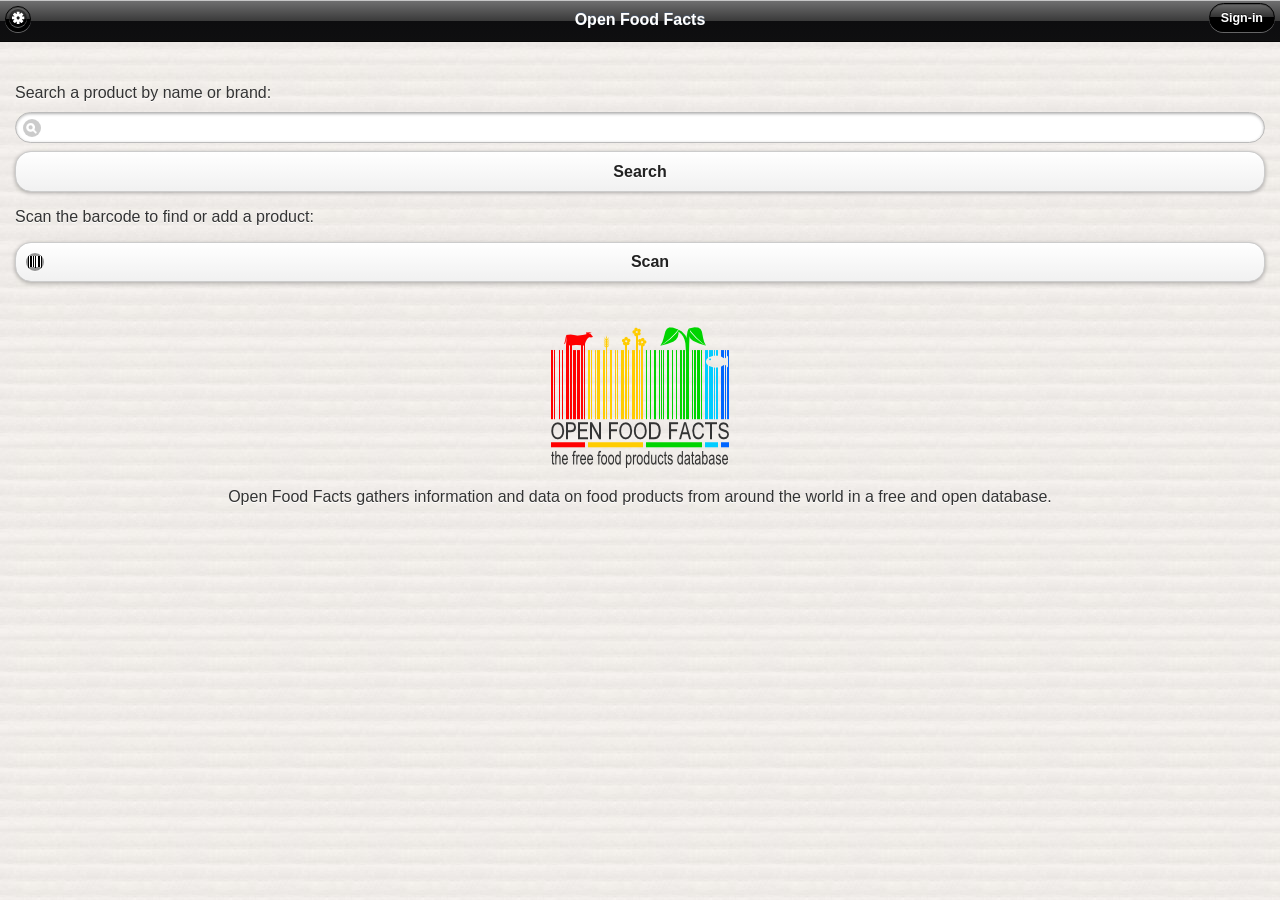
==== commit 334cf854: "trying to make barcodescanner work again in iOS" ====
--- a/phonegap/Open Food Facts/assets/www/index.html
+++ b/phonegap/Open Food Facts/assets/www/index.html
@@ -54,6 +54,8 @@
     
 var code;
 
+var uploads_in_progress = 0;
+
 function update_language() {
 
 	$('#language').val(lc);
@@ -166,14 +168,18 @@
 		params.password = window.localStorage.getItem("password");
 	}
 
+	uploads_in_progress++;
+
     ft.upload(path,
         "http://" + lc + ".openfoodfacts.org/cgi/product_image_upload.pl",
         function(result) {
+        	uploads_in_progress--;
             console.log('Upload success: ' + result.responseCode);
             console.log(result.bytesSent + ' bytes sent');
-            $('#' + uploading).html("<p>" + $.i18n("msg_uploaded") + "</p>");
+            $('#' + uploading).html("<p>" + $.i18n("msg_uploaded") + "</p>");        
         },
         function(error) {
+        	uploads_in_progress--;
             console.log('Error uploading file ' + path + ': ' + error.code);
             $('#' + uploading).html("<p>" + $.i18n("msg_upload_problem") + "<input id=\"" + uploading + "_retry\" type=\"button\" value=\"" + $.i18n("msg_upload_retry") + "\"\" ></p>");
             $('#' + uploading + "_retry").click(function() {
@@ -313,8 +319,11 @@
     function scan() {
     
     	console.log("Scanning");    	
-    
-        window.plugins.barcodeScanner.scan(function(result) {
+    	
+    	// var scanner =  window.plugins.barcodeScanner;
+    	var scanner = window.PhoneGap.require("cordova/plugin/BarcodeScanner");    	
+    
+      	scanner.scan(function(result) {
         		console.log("Got a barcode");
         		console.log("Got a barcode: " + result.text + " format: " + result.format);
                 // alert("We got a barcode\n" + "Result: " + result.text + "\n" + "Format: " + result.format);
@@ -449,6 +458,15 @@
   			parent.history.back();
         	return false;
 		});
+		
+		// Display confirmation dialog if there are uploads in progress and the used is clicking back
+		// Update: not working, but not needed? the image upload seems to continue even if the page changes
+		//$page.bind( "pagebeforechange", function( e, data ) {
+		//	if(!confirm("Images en cours d'envoi, êtes-vous sûr de vouloir quitter la page ? Les images ne seront pas envoyées.")) {
+		//		e.preventDefault();
+		//		return false;				
+		//    }
+		//});		
 
 		// We don't want the data-url of the page we just modified
 		// to be the url that shows up in the browser's location field,
@@ -465,7 +483,7 @@
 		
 		console.log("getting " + 'http://fr.openfoodfacts.org/api/v0/product/' + code + '.jqm.json');
 		
-		$.get('http://' + lc + '.openfoodfacts.org/api/v0/product/' + code + '.jqm.json',
+		$.get('http://' + lc + '.openfoodfacts.org/api/v0.1/product/' + code + '.jqm.json',
 				 function(data) {
 				
 			// alert("data.status: " + data.status + " data.jqm: " + data.jqm);
